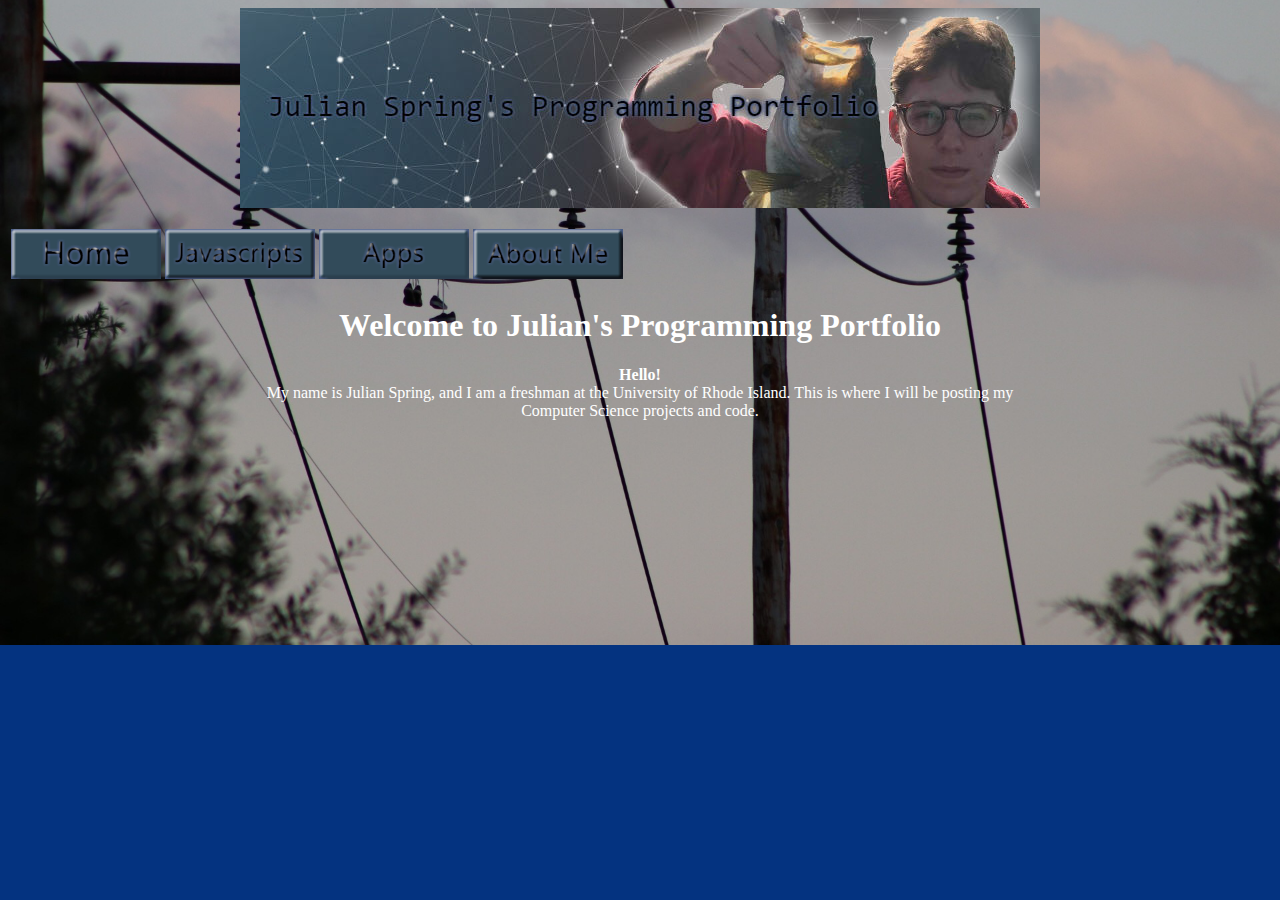
==== index.html @ ef79cbd8 "Update index.html" ====
<!DOCTYPE html>
<html>
  <head>
    <meta charset-"utf-8">
    <title>Julian's Programming Portfolio</title>
    <link rel="stylesheet" type="text/css" href="style.css">
  </head>
  <body>
    <img src="myBanner.jpg" id="banner"> <br>
    <table id="nav-table">
        <tr>
          <td><a href="index.html"><img src="home.png"></a></td>
          <td><a href="javascripts.html"><img src="javascripts.png"></a></td>
          <td><a href="apps.html"><img src="apps.png"></a></td>
          <td><a href="about.html"><img src="about.png"></a></td>
        </tr>
    </table>
    <h1>Welcome to Julian's Programming Portfolio</h1>
    <p> <strong>Hello!</strong> <br>
      My name is Julian Spring, and I am a freshman at the University of Rhode Island. This is where I will be posting my <br>
      Computer Science projects and code. </p>
  </body>
 </html>
---- style.css ----
body {
         background-image: url("myBackground.JPG");
         background-repeat: no-repeat;
         background-color: rgb(4, 51, 128);
         background-position: center;
         background-size: cover;
        }
      h1 {
         color: rgb(255,255,255);
         text-align: center;
      }
      p {
         color: rgb(255,255,255);
         text-align: center;
      }
      #banner {
         display: block;
         margin-left: auto;
         margin-right: auto;
      table {
        cellspacing: 20;
        margin-left: auto;
        margin-right: auto;
        width: 400;
      }
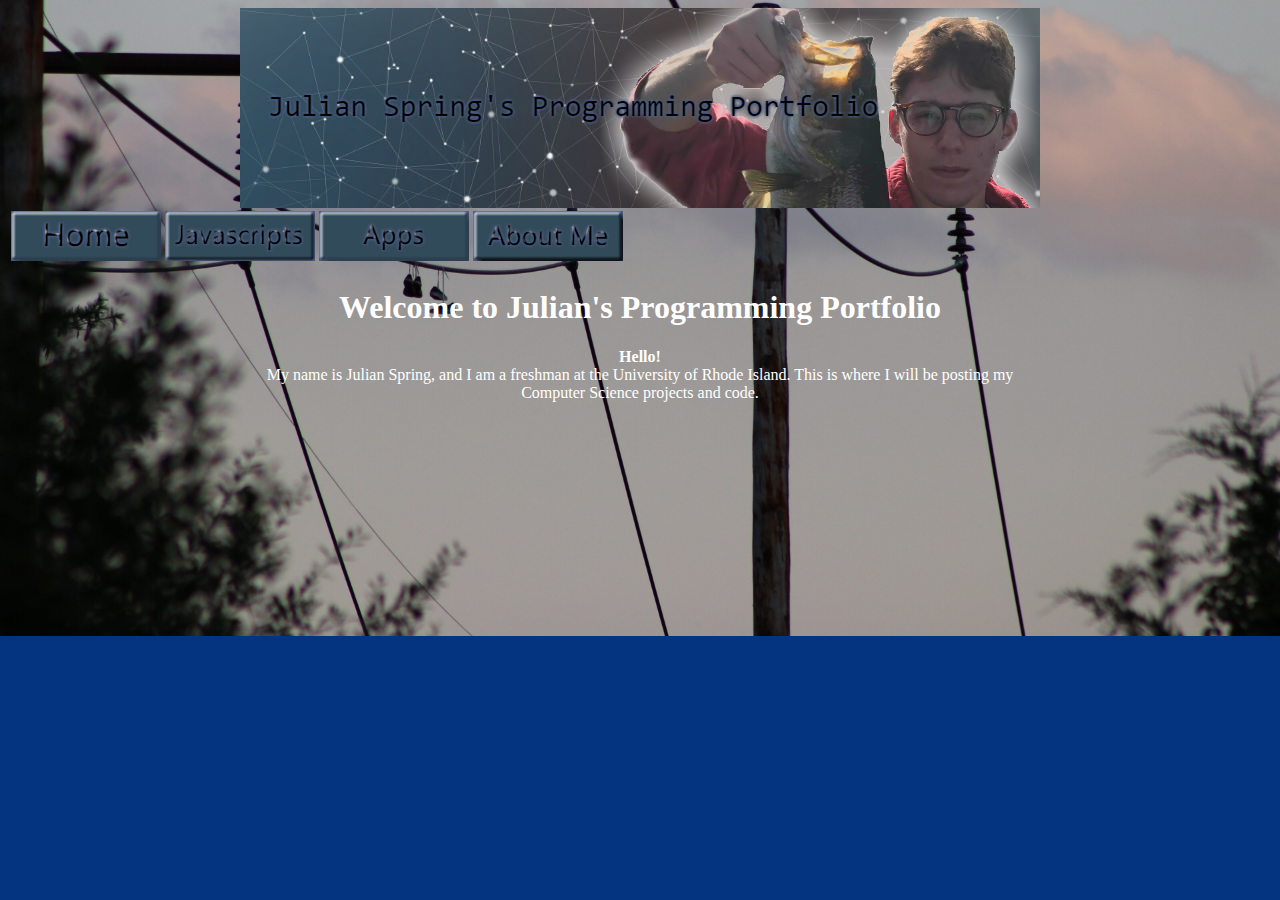
==== commit 752d72ab: "Update index.html" ====
--- a/index.html
+++ b/index.html
@@ -5,16 +5,19 @@
     <title>Julian's Programming Portfolio</title>
     <link rel="stylesheet" type="text/css" href="style.css">
   </head>
+  
   <body>
-    <img src="myBanner.jpg" id="banner"> <br>
+    <img src="myBanner.jpg" id="banner">
+    
     <table id="nav-table">
         <tr>
-          <td><a href="index.html"><img src="home.png"></a></td>
-          <td><a href="javascripts.html"><img src="javascripts.png"></a></td>
-          <td><a href="apps.html"><img src="apps.png"></a></td>
-          <td><a href="about.html"><img src="about.png"></a></td>
+          <td id="nav-td"><a href="index.html"><img src="home.png"></a></td>
+          <td id="nav-td"><a href="javascripts.html"><img src="javascripts.png"></a></td>
+          <td id="nav-td"><a href="apps.html"><img src="apps.png"></a></td>
+          <td id="nav-td"><a href="about.html"><img src="about.png"></a></td>
         </tr>
     </table>
+    
     <h1>Welcome to Julian's Programming Portfolio</h1>
     <p> <strong>Hello!</strong> <br>
       My name is Julian Spring, and I am a freshman at the University of Rhode Island. This is where I will be posting my <br>
--- a/style.css
+++ b/style.css
@@ -1,25 +1,21 @@
-body {
-         background-image: url("myBackground.JPG");
+body {   background-image: url("myBackground.JPG");
          background-repeat: no-repeat;
          background-color: rgb(4, 51, 128);
          background-position: center;
          background-size: cover;
         }
-      h1 {
-         color: rgb(255,255,255);
+h1 {color: rgb(255,255,255);
          text-align: center;
       }
-      p {
-         color: rgb(255,255,255);
+p {color: rgb(255,255,255);
          text-align: center;
       }
-      #banner {
-         display: block;
+#banner {display: block;
          margin-left: auto;
          margin-right: auto;
-      table {
-        cellspacing: 20;
-        margin-left: auto;
-        margin-right: auto;
-        width: 400;
+#nav-table {width: 800px;
+         position: center;
       }
+#nav-td {width: 200px;
+         text-align: center;
+         }
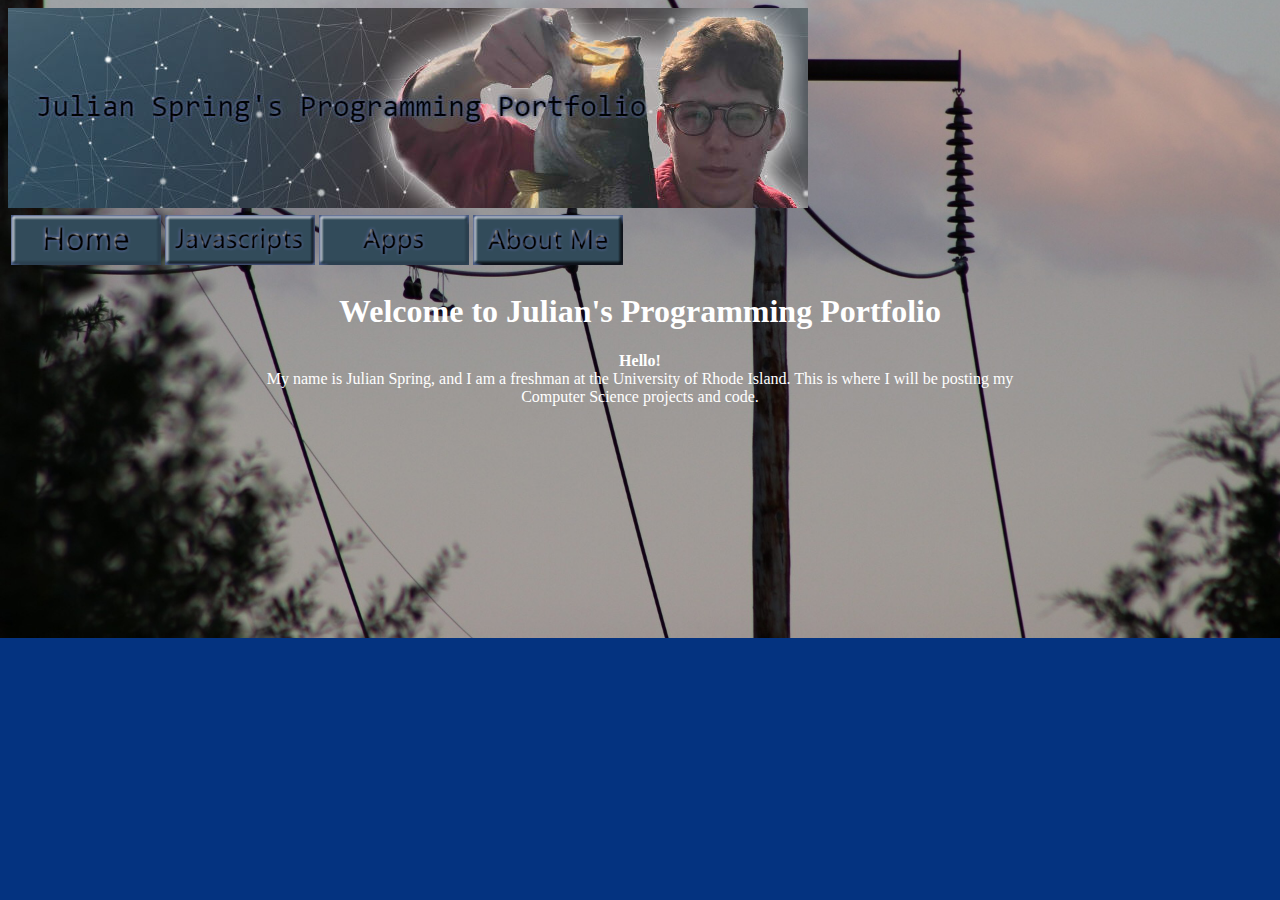
==== commit 872fa1bd: "Update index.html" ====
--- a/index.html
+++ b/index.html
@@ -7,14 +7,14 @@
   </head>
   
   <body>
-    <img src="myBanner.jpg" id="banner">
+    <img src="myBanner.jpg" class="banner">
     
-    <table id="nav-table">
+    <table class="nav-table">
         <tr>
-          <td id="nav-td"><a href="index.html"><img src="home.png"></a></td>
-          <td id="nav-td"><a href="javascripts.html"><img src="javascripts.png"></a></td>
-          <td id="nav-td"><a href="apps.html"><img src="apps.png"></a></td>
-          <td id="nav-td"><a href="about.html"><img src="about.png"></a></td>
+          <td class="nav-td"><a href="index.html"><img src="home.png"></a></td>
+          <td class="nav-td"><a href="javascripts.html"><img src="javascripts.png"></a></td>
+          <td class="nav-td"><a href="apps.html"><img src="apps.png"></a></td>
+          <td class="nav-td"><a href="about.html"><img src="about.png"></a></td>
         </tr>
     </table>
     
--- a/style.css
+++ b/style.css
@@ -13,9 +13,9 @@
 #banner {display: block;
          margin-left: auto;
          margin-right: auto;
-#nav-table {width: 800px;
-         position: center;
+.nav-table {width: 800px;
+         align: center;
       }
-#nav-td {width: 200px;
+.nav-td {width: 200px;
          text-align: center;
          }
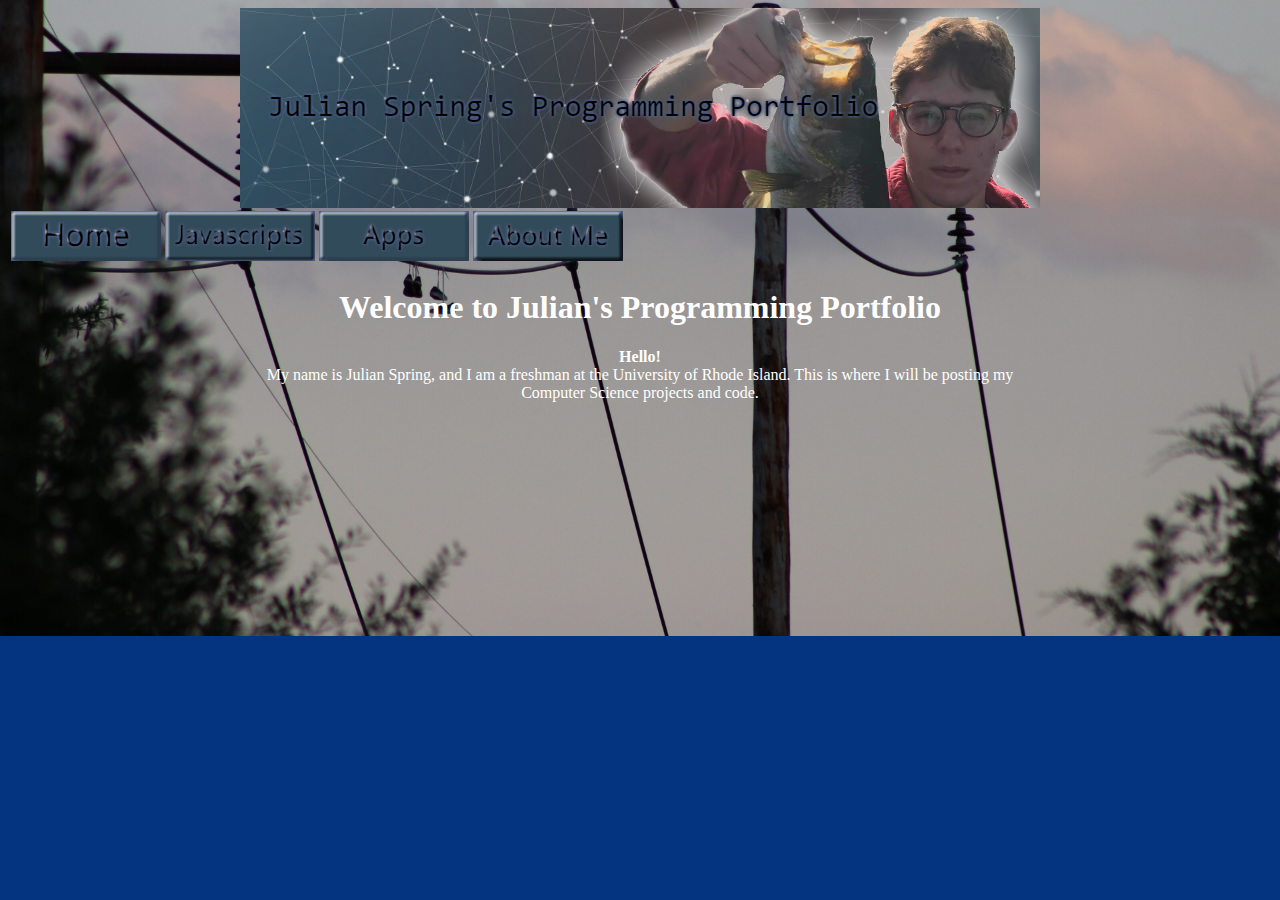
==== commit 5784935e: "Update index.html" ====
--- a/index.html
+++ b/index.html
@@ -7,7 +7,7 @@
   </head>
   
   <body>
-    <img src="myBanner.jpg" class="banner">
+    <img src="myBanner.jpg" id="banner">
     
     <table class="nav-table">
         <tr>
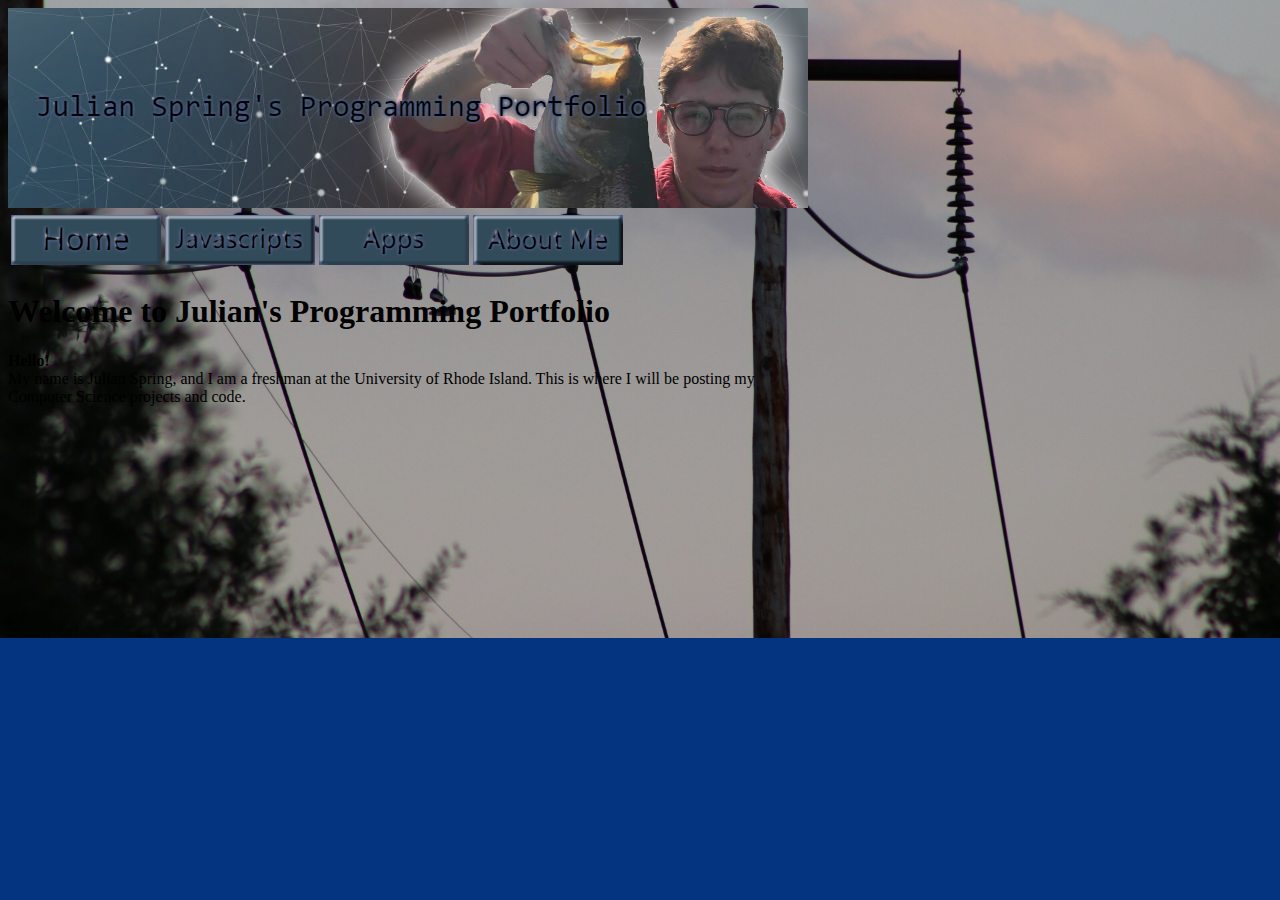
==== commit a299c2cf: "Update index.html" ====
--- a/index.html
+++ b/index.html
@@ -11,10 +11,10 @@
     
     <table class="nav-table">
         <tr>
-          <td class="nav-td"><a href="index.html"><img src="home.png"></a></td>
-          <td class="nav-td"><a href="javascripts.html"><img src="javascripts.png"></a></td>
-          <td class="nav-td"><a href="apps.html"><img src="apps.png"></a></td>
-          <td class="nav-td"><a href="about.html"><img src="about.png"></a></td>
+          <td><a href="index.html"><img src="home.png"></a></td>
+          <td><a href="javascripts.html"><img src="javascripts.png"></a></td>
+          <td><a href="apps.html"><img src="apps.png"></a></td>
+          <td><a href="about.html"><img src="about.png"></a></td>
         </tr>
     </table>
     
--- a/style.css
+++ b/style.css
@@ -3,19 +3,19 @@
          background-color: rgb(4, 51, 128);
          background-position: center;
          background-size: cover;
-        }
+        };
 h1 {color: rgb(255,255,255);
          text-align: center;
-      }
+      };
 p {color: rgb(255,255,255);
          text-align: center;
-      }
+      };
 #banner {display: block;
          margin-left: auto;
          margin-right: auto;
-.nav-table {width: 800px;
+#nav-table {width: 800px;
          align: center;
-      }
-.nav-td {width: 200px;
+      };
+#nav-td {width: 200px;
          text-align: center;
-         }
+         };
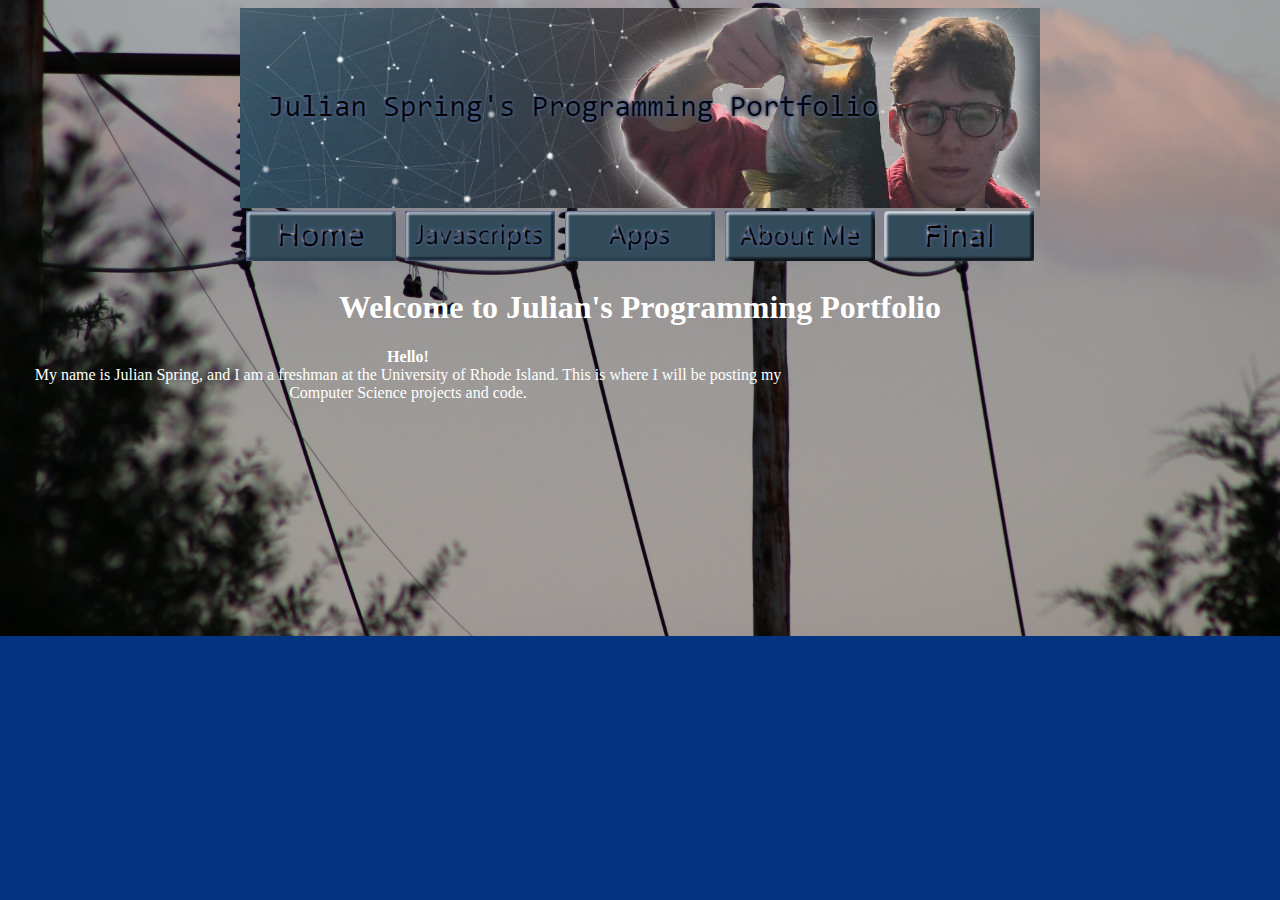
==== commit 0e510b2a: "Update index.html" ====
--- a/index.html
+++ b/index.html
@@ -15,6 +15,7 @@
           <td><a href="javascripts.html"><img src="javascripts.png"></a></td>
           <td><a href="apps.html"><img src="apps.png"></a></td>
           <td><a href="about.html"><img src="about.png"></a></td>
+          <td><a href="final.html"><img src="FinalButton.png"></a></td>
         </tr>
     </table>
     
--- a/style.css
+++ b/style.css
@@ -3,19 +3,101 @@
          background-color: rgb(4, 51, 128);
          background-position: center;
          background-size: cover;
-        };
-h1 {color: rgb(255,255,255);
+   }
+h1 {
+         color: rgb(255,255,255);
          text-align: center;
-      };
-p {color: rgb(255,255,255);
+   }
+p  {
+         color: rgb(255,255,255);
+         width: 800px;
          text-align: center;
-      };
+}
+#dancingheader {
+         color: rgb(255, 255, 255);
+         text-align: center;
+         width: 400px;
+      }
+#dancingparagraph {
+         color: rgb(255,255,255);
+         text-align: center;
+         width: 400px;
+      }
+#followHeader {
+         color: rgb(255,255,255);
+         text-align: center;
+         width: 400px;
+}
+#eduAppHeader {
+         color: rgb(255,255,255);
+         text-align: center;
+         width: 400px;
+}
+#memoryHeader {
+         color: rgb(255,255,255);
+         text-align: center;
+         width: 400px;
+}
+#froggerHeader {
+         color: rgb(255,255,255);
+         text-align: center;
+         width: 400px;
+}
+#quizHeader {
+         color: rgb(255,255,255);
+         text-align: center;
+         width: 400px;
+}
+#formattedIntHeader {
+         color: rgb(255,255,255);
+         text-align: center;
+         width: 400px;
+}
+#bitmojiLineHeader {color: rgb(255,255,255);
+         text-align: center;
+         width: 400px;
+}
+#dryBitmojiHeader {color: rgb(255,255,255);
+         text-align: center;
+         width: 400px;
+}
+#objectHeader {
+         color: rgb(255,255,255);
+         text-align: center;
+         width: 400px;
+}
+#racingheader {
+         color: rgb(255, 255, 255);
+         text-align: center;
+         width: 400px;
+      }
+#racingparagraph {color: rgb(255,255,255);
+         text-align: center;
+         width: 400px;
+      }
 #banner {display: block;
          margin-left: auto;
          margin-right: auto;
-#nav-table {width: 800px;
-         align: center;
-      };
+      }
+.nav-table {width: 800px;
+         margin: auto;
+         text-align: center;
+      }
 #nav-td {width: 200px;
          text-align: center;
-         };
+      }
+.js-table {
+         width: 800px;
+         margin-left: auto;
+         margin-right: auto;
+         text-align: center;
+      }
+#js-td {
+         width: 400px;
+         text-align: center;
+}
+#js-td2 {
+         text-color: rgb(255,255,255);
+         text-align: center;
+         width: 400px;
+}
